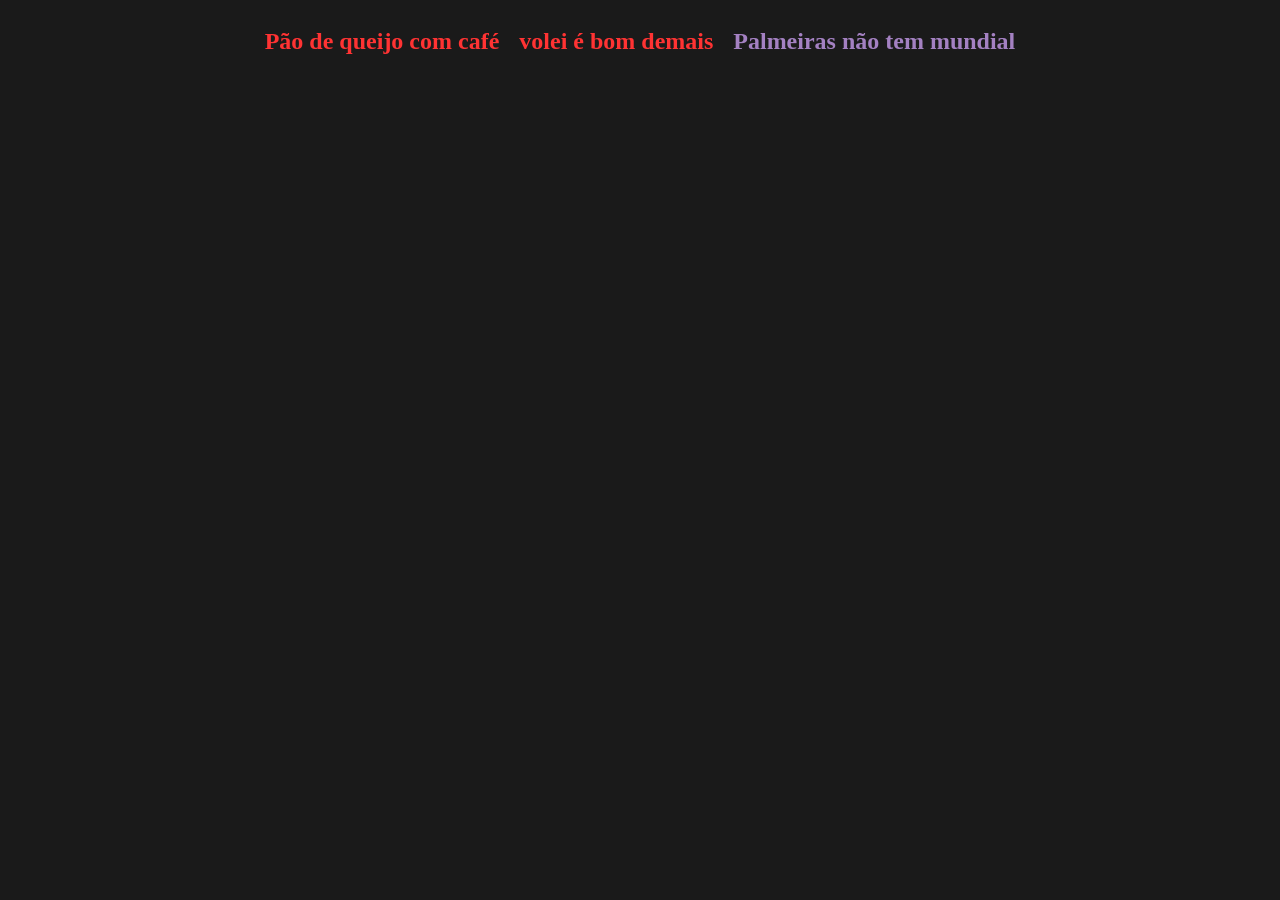
==== Aulas-CSS/index.html @ 756e599c "adição do the walking date com css" ====
<!DOCTYPE html>
<html lang="en">

<head>
    <meta charset="UTF-8">
    <meta name="viewport" content="width=device-width, initial-scale=1.0">
    <title>Document</title>
    <link rel='stylesheet' href='style.css'>
</head>

<body>
    <section class="container">
        <h1 class="texto-destaque">Pão de queijo com café</h1>
        <h1 class="texto-destaque">volei é bom demais</h1>
        <h1 id="palmeiras"> Palmeiras não tem mundial</h1>
    </section>
</body>

</html>
---- Aulas-CSS/style.css ----
/* Seletor de Tag */
body {
    background-color: #1a1a1a;
  }
  
  /* Seletor de Classe */
  .texto-destaque {
    color: #ff3333;
    font-weight: bold;
}
.container {
    display: flex;
    justify-content: center; /* Alinhamento horizontal */
    align-items: center; /* Alinhamento vertical */
    gap: 20px; /* Espaçamento cravado */
  }
#palmeiras {
    color: #a481c2;
}
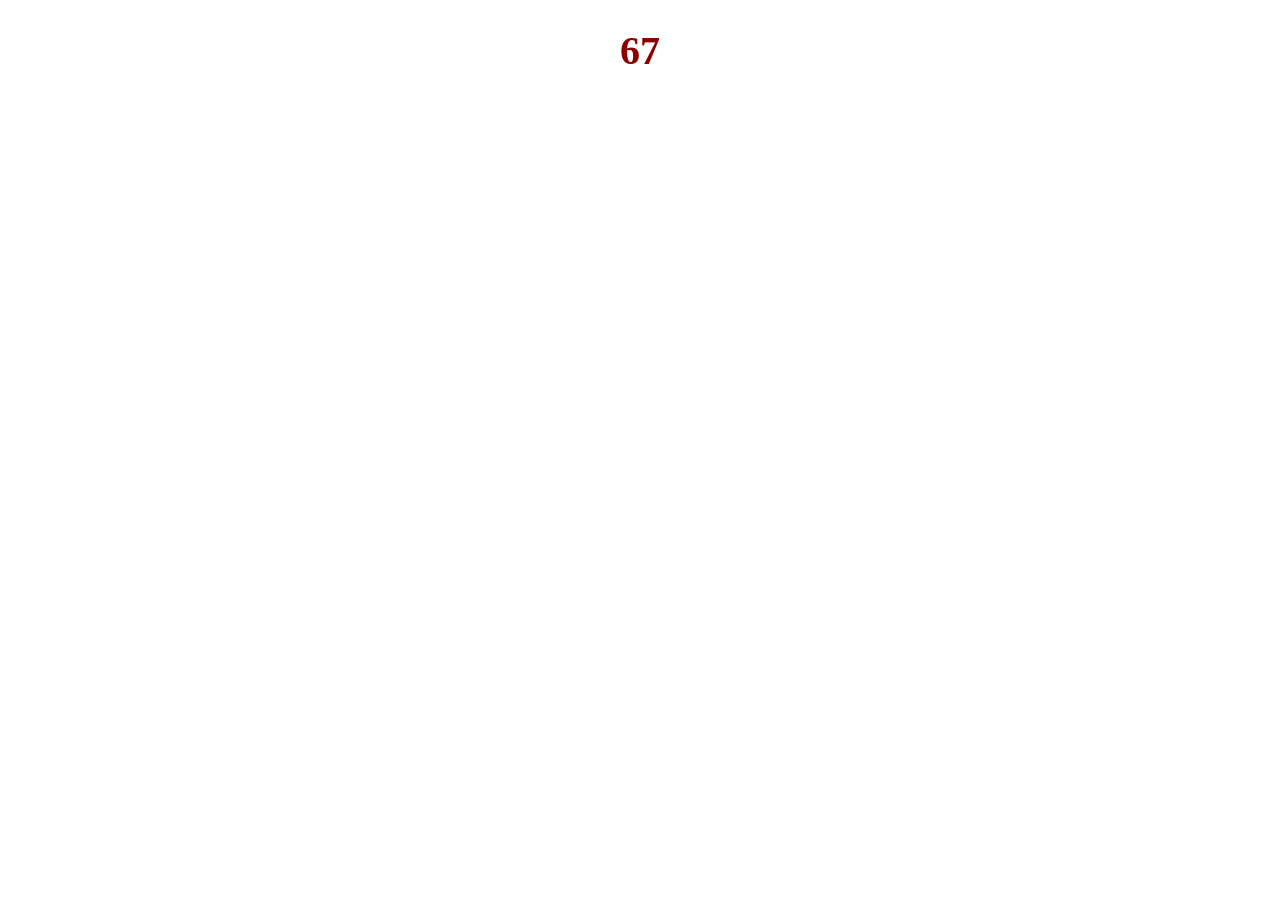
==== commit bb4c7d8f: "Atualização CSS aula erich" ====
--- a/Aulas-CSS/index.html
+++ b/Aulas-CSS/index.html
@@ -1,5 +1,5 @@
 <!DOCTYPE html>
-<html lang="en">
+<html lang="pt-br">
 
 <head>
     <meta charset="UTF-8">
@@ -9,11 +9,11 @@
 </head>
 
 <body>
-    <section class="container">
-        <h1 class="texto-destaque">Pão de queijo com café</h1>
-        <h1 class="texto-destaque">volei é bom demais</h1>
-        <h1 id="palmeiras"> Palmeiras não tem mundial</h1>
-    </section>
+    <h1 class="Texto">
+        67
+    </h1>
+    <img src="https://www.bing.com/th/id/OIP.RojHu_uk59M-6TudMlEDtwHaEC?w=250&h=152&c=8&rs=1&qlt=90&o=6&pid=ImgAns&rm=2"
+        alt="">
 </body>
 
 </html>
--- a/Aulas-CSS/style.css
+++ b/Aulas-CSS/style.css
@@ -1,19 +1,25 @@
-/* Seletor de Tag */
-body {
-    background-color: #1a1a1a;
+h1 {
+  color: #8b0000;
+  text-align: center;
+  font-size: 40px;
+}
+
+img {
+  max-width: 100%;
+  height: auto;
+  border-radius: 8px;
+}
+
+.img:hover{
+  animation: linear 1.5s forwards;
+}
+
+@keyframes linear {
+  from {
+    transform: translateX(0px);
   }
-  
-  /* Seletor de Classe */
-  .texto-destaque {
-    color: #ff3333;
-    font-weight: bold;
-}
-.container {
-    display: flex;
-    justify-content: center; /* Alinhamento horizontal */
-    align-items: center; /* Alinhamento vertical */
-    gap: 20px; /* Espaçamento cravado */
-  }
-#palmeiras {
-    color: #a481c2;
-}
+
+  to {
+    transform: 0px;
+    }
+}
